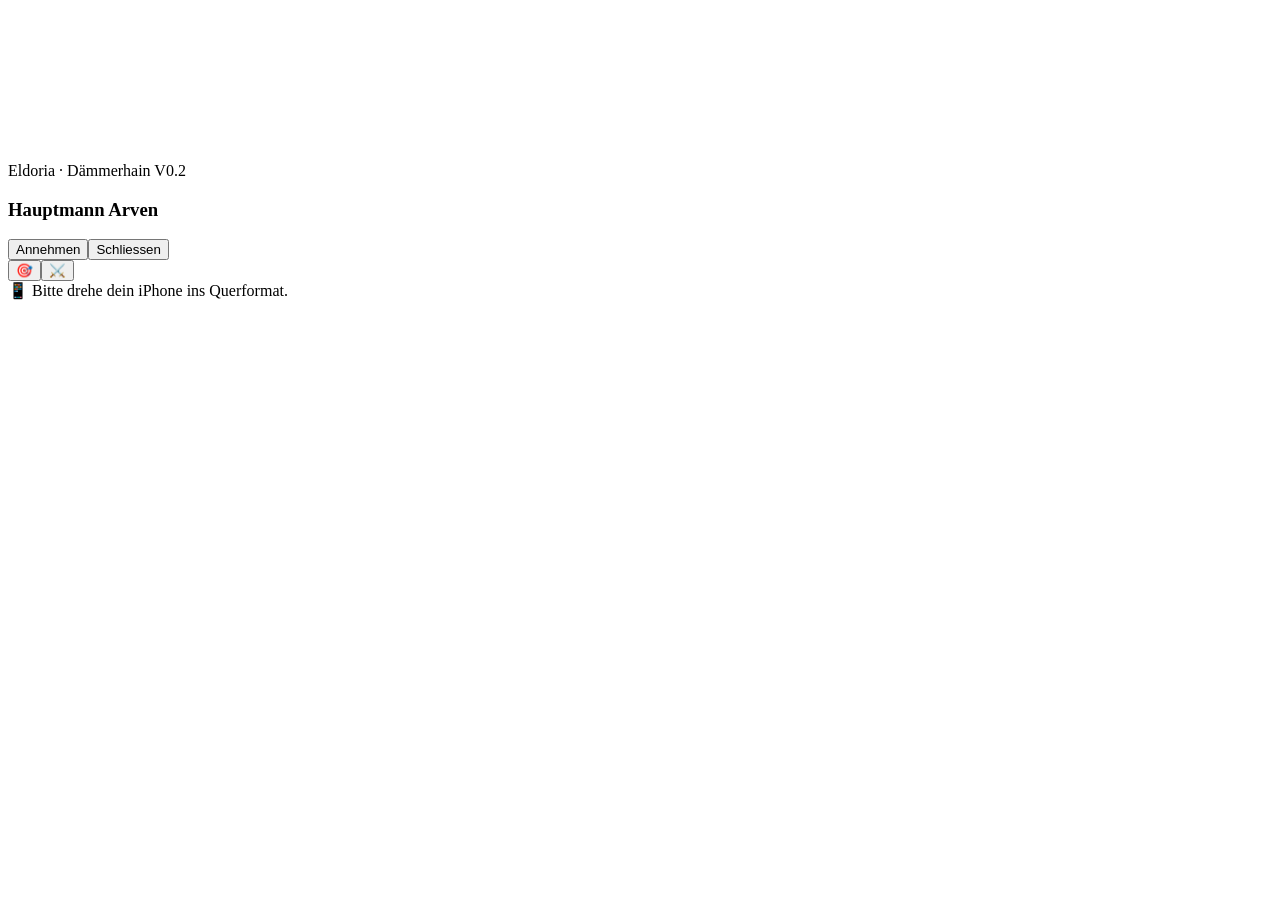
==== test/index.html @ 4cb97349 "test: isolated V0.3 preview test/index.html" ====
<!doctype html>
<html lang="de"><head><meta charset="utf-8"><meta name="viewport" content="width=device-width,initial-scale=1,maximum-scale=1,user-scalable=no,viewport-fit=cover"><meta name="apple-mobile-web-app-capable" content="yes"><title>Eldoria V0.2 – Dämmerhain</title><link rel="stylesheet" href="src/styles.css"></head><body><canvas id="game"></canvas><div id="overlay"><div id="stats"></div><div id="target"></div><div id="hint">Eldoria · Dämmerhain V0.2</div><div id="questbox"></div><button id="talk" hidden>💬 Reden</button><div id="dialog"><h3>Hauptmann Arven</h3><p id="dialogtext"></p><button id="accept">Annehmen</button><button id="close">Schliessen</button></div><div id="stick"><div id="knob"></div></div><div id="buttons"><button id="attack" aria-label="Ziel wählen">🎯</button><button id="skill" aria-label="Mächtiger Hieb">⚔️</button></div></div><div id="rotate">📱 Bitte drehe dein iPhone ins Querformat.</div><script src="src/game.js" defer></script></body></html>
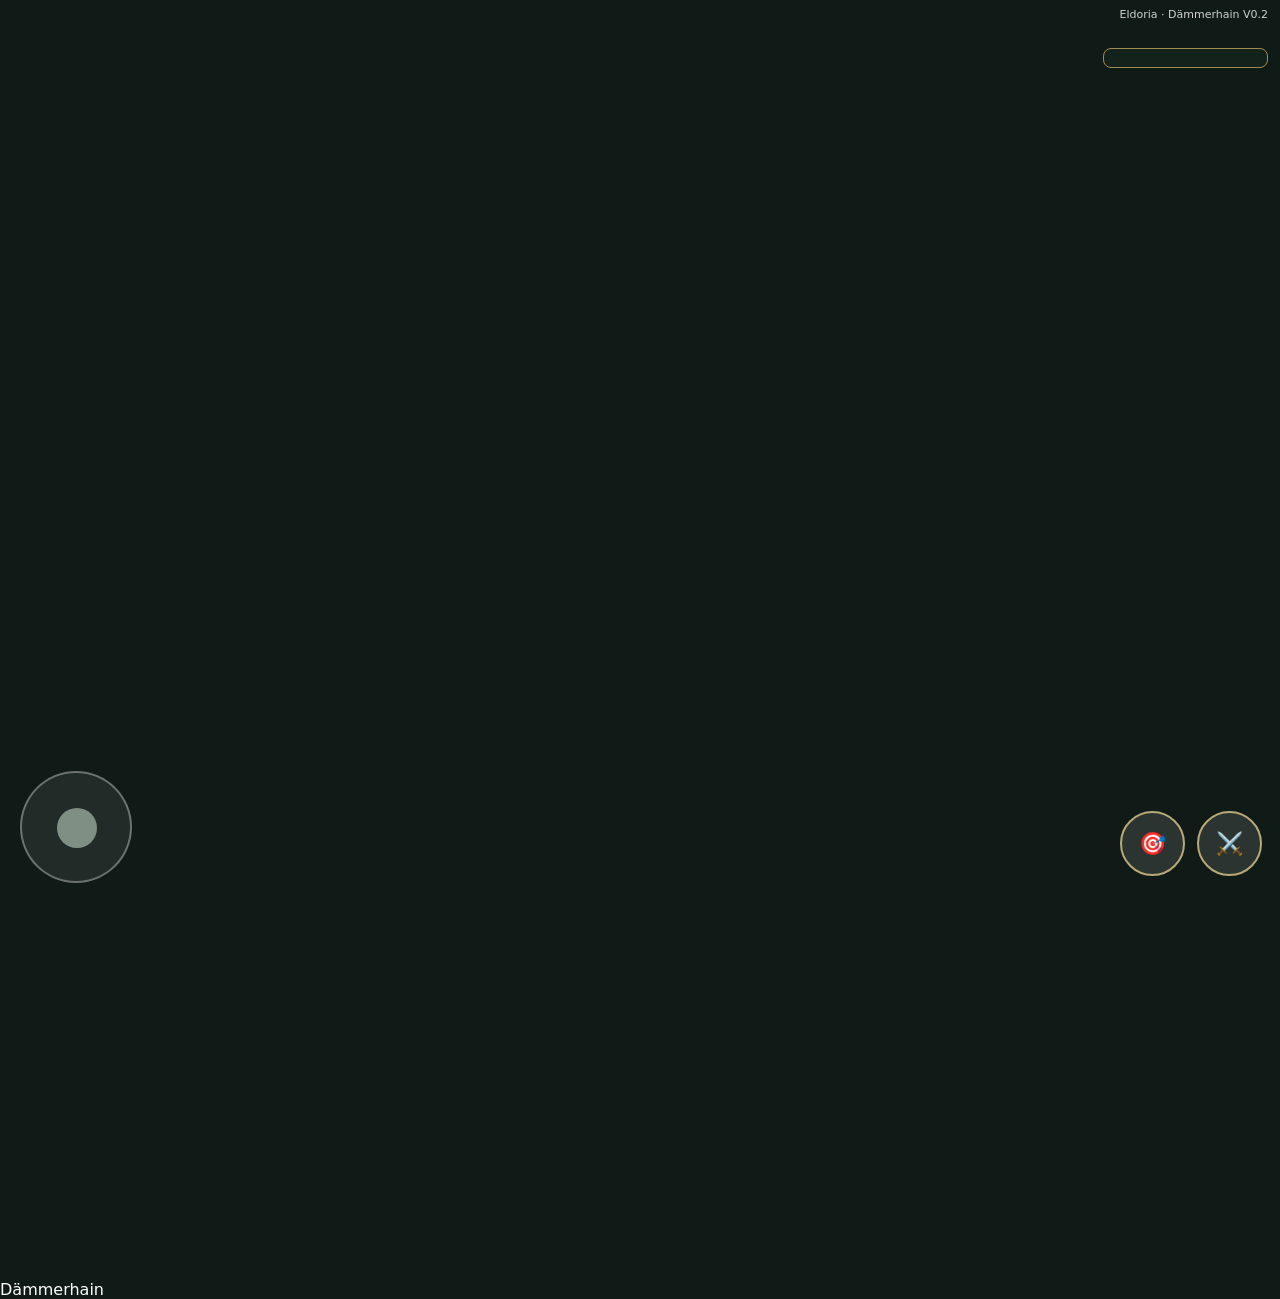
==== commit 388861d2: "test: add minimap canvas and area label" ====
--- a/test/index.html
+++ b/test/index.html
@@ -1,2 +1,2 @@
 <!doctype html>
-<html lang="de"><head><meta charset="utf-8"><meta name="viewport" content="width=device-width,initial-scale=1,maximum-scale=1,user-scalable=no,viewport-fit=cover"><meta name="apple-mobile-web-app-capable" content="yes"><title>Eldoria V0.2 – Dämmerhain</title><link rel="stylesheet" href="src/styles.css"></head><body><canvas id="game"></canvas><div id="overlay"><div id="stats"></div><div id="target"></div><div id="hint">Eldoria · Dämmerhain V0.2</div><div id="questbox"></div><button id="talk" hidden>💬 Reden</button><div id="dialog"><h3>Hauptmann Arven</h3><p id="dialogtext"></p><button id="accept">Annehmen</button><button id="close">Schliessen</button></div><div id="stick"><div id="knob"></div></div><div id="buttons"><button id="attack" aria-label="Ziel wählen">🎯</button><button id="skill" aria-label="Mächtiger Hieb">⚔️</button></div></div><div id="rotate">📱 Bitte drehe dein iPhone ins Querformat.</div><script src="src/game.js" defer></script></body></html>+<html lang="de"><head><meta charset="utf-8"><meta name="viewport" content="width=device-width,initial-scale=1,maximum-scale=1,user-scalable=no,viewport-fit=cover"><meta name="apple-mobile-web-app-capable" content="yes"><title>Eldoria V0.2 – Dämmerhain</title><link rel="stylesheet" href="src/styles.css"></head><body><canvas id="game"></canvas><div id="overlay"><div id="stats"></div><div id="target"></div><div id="hint">Eldoria · Dämmerhain V0.2</div><div id="minimap"><canvas id="minimapCanvas" width="160" height="160"></canvas><span id="maplabel">Dämmerhain</span></div><div id="questbox"></div><button id="talk" hidden>💬 Reden</button><div id="dialog"><h3>Hauptmann Arven</h3><p id="dialogtext"></p><button id="accept">Annehmen</button><button id="close">Schliessen</button></div><div id="stick"><div id="knob"></div></div><div id="buttons"><button id="attack" aria-label="Ziel wählen">🎯</button><button id="skill" aria-label="Mächtiger Hieb">⚔️</button></div></div><div id="rotate">📱 Bitte drehe dein iPhone ins Querformat.</div><script src="src/game.js" defer></script></body></html>
--- a/test/src/styles.css
+++ b/test/src/styles.css
@@ -0,0 +1,4 @@
+
+*{box-sizing:border-box}html,body{margin:0;width:100%;height:100%;overflow:hidden;background:#101b17;color:#fff;font-family:system-ui;touch-action:none}canvas{display:block;width:100%;height:100%;touch-action:none}#overlay{position:absolute;inset:0;pointer-events:none}#stats{position:absolute;top:max(8px,env(safe-area-inset-top));left:max(12px,env(safe-area-inset-left));font-size:12px;text-shadow:1px 2px #000}#target{position:absolute;top:8px;left:45%;font-size:12px;text-shadow:1px 2px #000}#hint{position:absolute;top:8px;right:12px;font-size:11px;opacity:.8}#stick{position:absolute;bottom:max(17px,env(safe-area-inset-bottom));left:max(20px,env(safe-area-inset-left));width:112px;height:112px;border:2px solid #ffffff55;border-radius:100%;background:#ffffff13;pointer-events:auto;touch-action:none}#knob{position:absolute;left:35px;top:35px;width:40px;height:40px;background:#d4e6d488;border-radius:50%;pointer-events:none}#buttons{position:absolute;right:max(18px,env(safe-area-inset-right));bottom:max(24px,env(safe-area-inset-bottom));display:flex;gap:12px;pointer-events:auto}button{width:65px;height:65px;border:2px solid #b9a979;border-radius:50%;background:#2b3430;color:white;font-weight:700;font-size:22px;touch-action:manipulation}button:disabled{opacity:.5}#rotate{display:none;position:absolute;inset:0;background:#102019;align-items:center;justify-content:center;text-align:center;padding:24px;font-size:20px;z-index:5}@media(orientation:portrait){#rotate{display:flex}}@media(max-height:370px){#stick{width:90px;height:90px}#knob{left:26px;top:26px;width:34px;height:34px}button{width:54px;height:54px}}
+#questbox{position:absolute;top:48px;right:12px;max-width:210px;background:#14251ddc;border:1px solid #a18a50;border-radius:8px;padding:9px;font-size:12px;pointer-events:none}#dialog{display:none;position:absolute;left:50%;top:50%;transform:translate(-50%,-50%);width:min(390px,86vw);background:#1b261f;border:2px solid #bca36c;border-radius:12px;padding:15px;z-index:3;pointer-events:auto;box-shadow:0 8px 40px #000b}#dialog h3{margin:0 0 8px;color:#f3d58d}#dialog p{font-size:14px;line-height:1.4}#dialog button{border-radius:8px;width:auto;height:40px;padding:0 15px;font-size:13px;margin-right:8px}#talk{position:absolute;right:max(25px,env(safe-area-inset-right));bottom:105px;width:65px;height:45px;border-radius:10px;font-size:14px;pointer-events:auto}#talk[hidden]{display:none}@media(orientation:portrait){#dialog{display:none!important}}
+#questbox{pointer-events:auto;cursor:pointer;white-space:pre-line;max-height:100px;overflow:hidden;min-width:165px}#questbook{position:absolute;top:153px;right:12px;z-index:2;width:min(280px,58vw);max-height:48vh;overflow-y:auto;background:#17251ff2;border:1px solid #a18a50;border-radius:9px;padding:8px;pointer-events:auto;font-size:12px}#questbook[hidden]{display:none}.questrow{display:flex;align-items:center;gap:6px;padding:7px 3px;border-bottom:1px solid #ffffff22}.questrow:last-child{border-bottom:0}.questrow input{accent-color:#c8a96c;min-width:18px;min-height:18px}
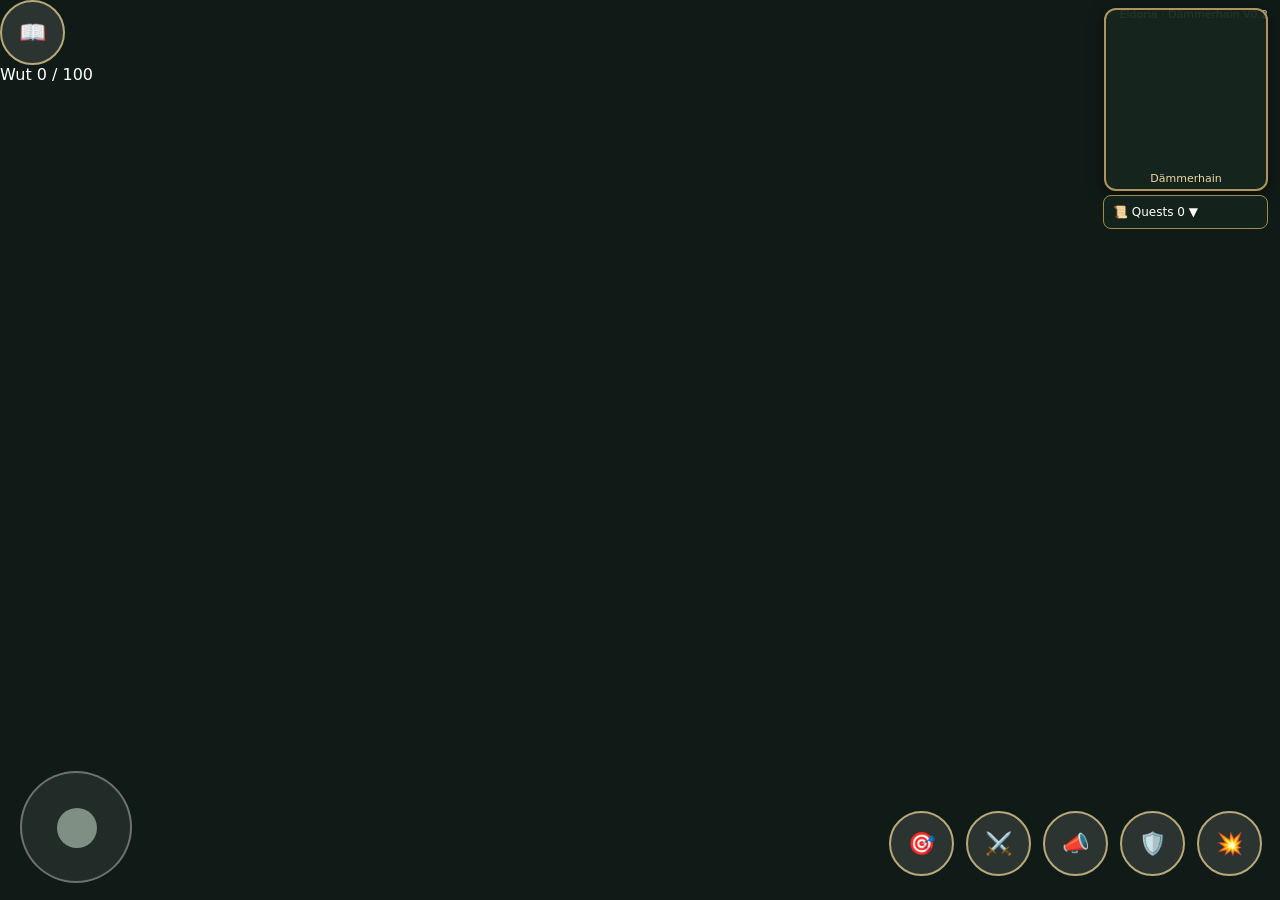
==== commit d79e605e: "test: add warrior ability book four combo buttons and rage bar" ====
--- a/test/index.html
+++ b/test/index.html
@@ -1,2 +1,2 @@
 <!doctype html>
-<html lang="de"><head><meta charset="utf-8"><meta name="viewport" content="width=device-width,initial-scale=1,maximum-scale=1,user-scalable=no,viewport-fit=cover"><meta name="apple-mobile-web-app-capable" content="yes"><title>Eldoria V0.2 – Dämmerhain</title><link rel="stylesheet" href="src/styles.css"></head><body><canvas id="game"></canvas><div id="overlay"><div id="stats"></div><div id="target"></div><div id="hint">Eldoria · Dämmerhain V0.2</div><div id="minimap"><canvas id="minimapCanvas" width="160" height="160"></canvas><span id="maplabel">Dämmerhain</span></div><div id="questbox"></div><button id="talk" hidden>💬 Reden</button><div id="dialog"><h3>Hauptmann Arven</h3><p id="dialogtext"></p><button id="accept">Annehmen</button><button id="close">Schliessen</button></div><div id="stick"><div id="knob"></div></div><div id="buttons"><button id="attack" aria-label="Ziel wählen">🎯</button><button id="skill" aria-label="Mächtiger Hieb">⚔️</button></div></div><div id="rotate">📱 Bitte drehe dein iPhone ins Querformat.</div><script src="src/game.js" defer></script></body></html>+<html lang="de"><head><meta charset="utf-8"><meta name="viewport" content="width=device-width,initial-scale=1,maximum-scale=1,user-scalable=no,viewport-fit=cover"><meta name="apple-mobile-web-app-capable" content="yes"><title>Eldoria V0.2 – Dämmerhain</title><link rel="stylesheet" href="src/styles.css"></head><body><canvas id="game"></canvas><div id="overlay"><div id="stats"></div><div id="target"></div><div id="hint">Eldoria · Dämmerhain V0.2</div><div id="minimap"><canvas id="minimapCanvas" width="160" height="160"></canvas><span id="maplabel">Dämmerhain</span></div><div id="questbox"></div><button id="talk" hidden>💬 Reden</button><div id="dialog"><h3>Hauptmann Arven</h3><p id="dialogtext"></p><button id="accept">Annehmen</button><button id="close">Schliessen</button></div><div id="stick"><div id="knob"></div></div><button id="spellbookToggle" aria-label="Fähigkeitenbuch öffnen">📖</button><div id="spellbook" hidden><h3>⚔️ Fähigkeitenbuch <button id="spellbookClose">×</button></h3><p>Wähle einen Platz und verbinde Fähigkeiten. Pro Knopfdruck wird die erste passende Fähigkeit ausgelöst.</p><div id="spellslots"></div><div id="spelllist"></div></div><div id="ragebar"><span id="ragetext">Wut 0 / 100</span><div id="ragefill"></div></div><div id="buttons"><button id="attack" aria-label="Ziel wählen">🎯</button><button class="combo" data-slot="0">⚔️</button><button class="combo" data-slot="1">📣</button><button class="combo" data-slot="2">🛡️</button><button class="combo" data-slot="3">💥</button></div></div><div id="rotate">📱 Bitte drehe dein iPhone ins Querformat.</div><script src="src/game.js" defer></script></body></html>
--- a/test/src/styles.css
+++ b/test/src/styles.css
@@ -2,3 +2,9 @@
 *{box-sizing:border-box}html,body{margin:0;width:100%;height:100%;overflow:hidden;background:#101b17;color:#fff;font-family:system-ui;touch-action:none}canvas{display:block;width:100%;height:100%;touch-action:none}#overlay{position:absolute;inset:0;pointer-events:none}#stats{position:absolute;top:max(8px,env(safe-area-inset-top));left:max(12px,env(safe-area-inset-left));font-size:12px;text-shadow:1px 2px #000}#target{position:absolute;top:8px;left:45%;font-size:12px;text-shadow:1px 2px #000}#hint{position:absolute;top:8px;right:12px;font-size:11px;opacity:.8}#stick{position:absolute;bottom:max(17px,env(safe-area-inset-bottom));left:max(20px,env(safe-area-inset-left));width:112px;height:112px;border:2px solid #ffffff55;border-radius:100%;background:#ffffff13;pointer-events:auto;touch-action:none}#knob{position:absolute;left:35px;top:35px;width:40px;height:40px;background:#d4e6d488;border-radius:50%;pointer-events:none}#buttons{position:absolute;right:max(18px,env(safe-area-inset-right));bottom:max(24px,env(safe-area-inset-bottom));display:flex;gap:12px;pointer-events:auto}button{width:65px;height:65px;border:2px solid #b9a979;border-radius:50%;background:#2b3430;color:white;font-weight:700;font-size:22px;touch-action:manipulation}button:disabled{opacity:.5}#rotate{display:none;position:absolute;inset:0;background:#102019;align-items:center;justify-content:center;text-align:center;padding:24px;font-size:20px;z-index:5}@media(orientation:portrait){#rotate{display:flex}}@media(max-height:370px){#stick{width:90px;height:90px}#knob{left:26px;top:26px;width:34px;height:34px}button{width:54px;height:54px}}
 #questbox{position:absolute;top:48px;right:12px;max-width:210px;background:#14251ddc;border:1px solid #a18a50;border-radius:8px;padding:9px;font-size:12px;pointer-events:none}#dialog{display:none;position:absolute;left:50%;top:50%;transform:translate(-50%,-50%);width:min(390px,86vw);background:#1b261f;border:2px solid #bca36c;border-radius:12px;padding:15px;z-index:3;pointer-events:auto;box-shadow:0 8px 40px #000b}#dialog h3{margin:0 0 8px;color:#f3d58d}#dialog p{font-size:14px;line-height:1.4}#dialog button{border-radius:8px;width:auto;height:40px;padding:0 15px;font-size:13px;margin-right:8px}#talk{position:absolute;right:max(25px,env(safe-area-inset-right));bottom:105px;width:65px;height:45px;border-radius:10px;font-size:14px;pointer-events:auto}#talk[hidden]{display:none}@media(orientation:portrait){#dialog{display:none!important}}
 #questbox{pointer-events:auto;cursor:pointer;white-space:pre-line;max-height:100px;overflow:hidden;min-width:165px}#questbook{position:absolute;top:153px;right:12px;z-index:2;width:min(280px,58vw);max-height:48vh;overflow-y:auto;background:#17251ff2;border:1px solid #a18a50;border-radius:9px;padding:8px;pointer-events:auto;font-size:12px}#questbook[hidden]{display:none}.questrow{display:flex;align-items:center;gap:6px;padding:7px 3px;border-bottom:1px solid #ffffff22}.questrow:last-child{border-bottom:0}.questrow input{accent-color:#c8a96c;min-width:18px;min-height:18px}
+
+#minimap{position:absolute;right:max(12px,env(safe-area-inset-right));top:max(8px,env(safe-area-inset-top));width:164px;height:183px;background:#17261de8;border:2px solid #ad935c;border-radius:12px;overflow:hidden;box-shadow:0 4px 15px #0008}#minimapCanvas{display:block;width:160px;height:160px;image-rendering:pixelated}#maplabel{display:block;text-align:center;font-size:11px;color:#eed7a5;line-height:18px}#questbox{top:195px;right:max(12px,env(safe-area-inset-right));max-height:100px}#questbook{top:305px;right:max(12px,env(safe-area-inset-right));max-height:calc(100vh - 320px)}@media(max-height:450px){#minimap{width:122px;height:140px}#minimapCanvas{width:118px;height:118px}#questbox{top:147px;max-width:175px}#questbook{top:235px;max-height:calc(100vh - 245px)}}
+
+/* iPhone landscape: keep the entire quest book above the bottom controls */
+#questbook{top:108px;bottom:max(12px,env(safe-area-inset-bottom));max-height:none;overflow-y:auto;overscroll-behavior:contain;-webkit-overflow-scrolling:touch;touch-action:pan-y;z-index:4}
+@media(max-height:450px){#questbook{top:90px;bottom:max(12px,env(safe-area-inset-bottom));max-height:none}}
